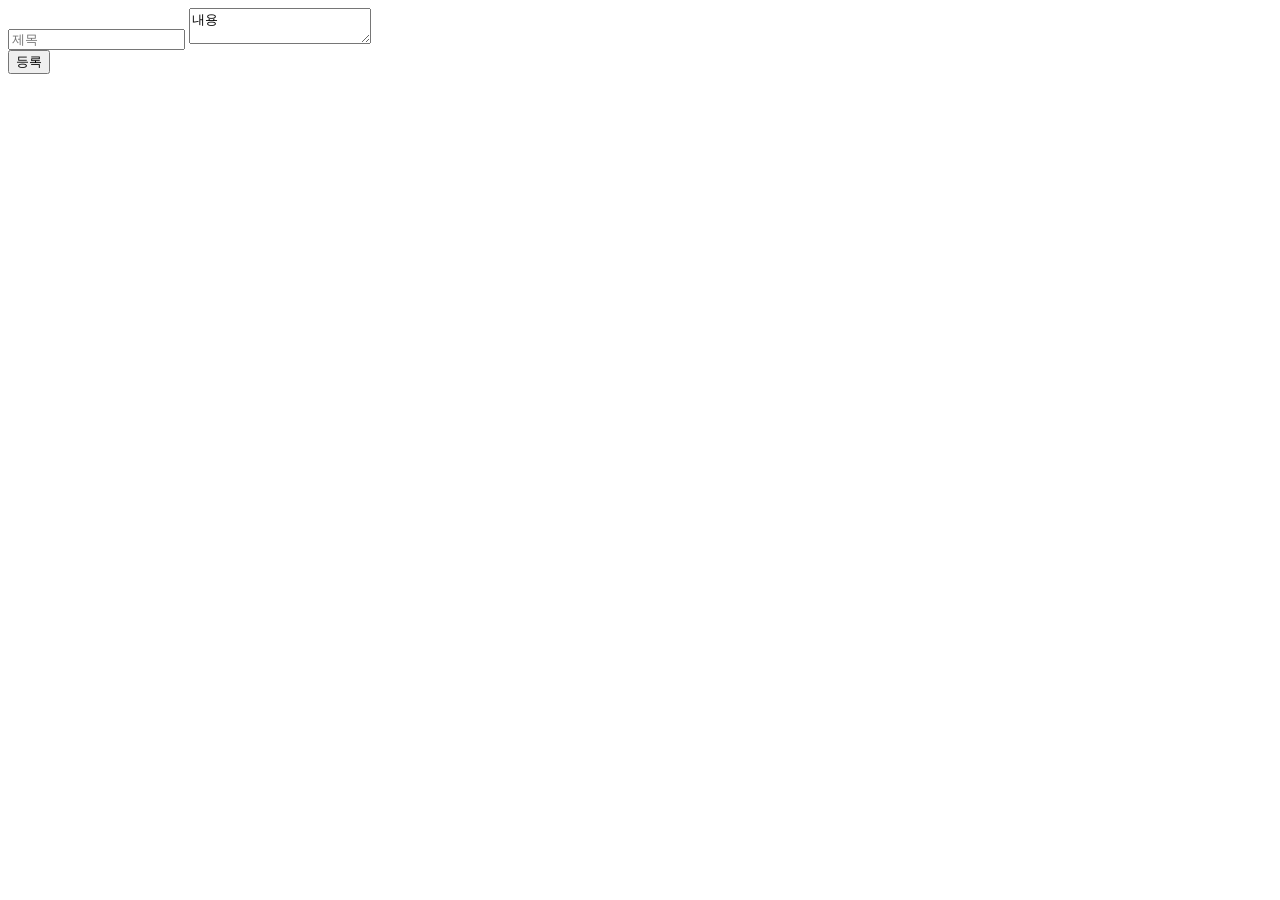
==== src/main/resources/templates/ideaboard/createForm.html @ 6dff16dc "게시판 등록 성공 - ajax 통신으로 게시판 등록" ====
<!DOCTYPE html>
<html xmlns:th="http://www.thymeleaf.org">
<head>
    <meta charset="UTF-8">
    <script src="https://code.jquery.com/jquery-3.6.4.js" integrity="sha256-a9jBBRygX1Bh5lt8GZjXDzyOB+bWve9EiO7tROUtj/E=" crossorigin="anonymous"></script>
    <meta name="viewport" content="width=device-width, initial-scale=1, shrinkto-fit=no">
    <!-- Bootstrap CSS -->
    <link rel="stylesheet" href="/css/bootstrap.min.css" integrity="sha384-ggOyR0iXCbMQv3Xipma34MD+dH/1fQ784/j6cY/iJTQUOhcWr7x9JvoRxT2MZw1T"  crossorigin="anonymous">
    <!-- Custom styles for this template -->
    <link href="/css/jumbotron-narrow.css" rel="stylesheet">
    <title>Title</title>
</head>
<body>
    <div>
        <form>
            <input type="text" name="title" id="title" placeholder="제목">
            <textarea id="content" name="content">내용</textarea>

        </form>
        <button type="button" id="btn-create">등록</button>
    </div>

</body>

<script src="/js/index.js">

</script>
<script>

    $('#btn-create').on('click', function(){
        alert("클릭")

        var data = {
            title : $('#title').val(),
            content : $('#content').val()
        };
        $.ajax({
            type : 'POST',
            url : "/api/ideaboard/post",
            dataType : "json",
            contentType : "application/json; charset=utf-8",
            data : JSON.stringify(data)

        }).done(function(){
            alert("등록성공");
            location='/';
        }).fail(function(error){
            alert(JSON.stringify(error));
        })
    });


</script>
</html>
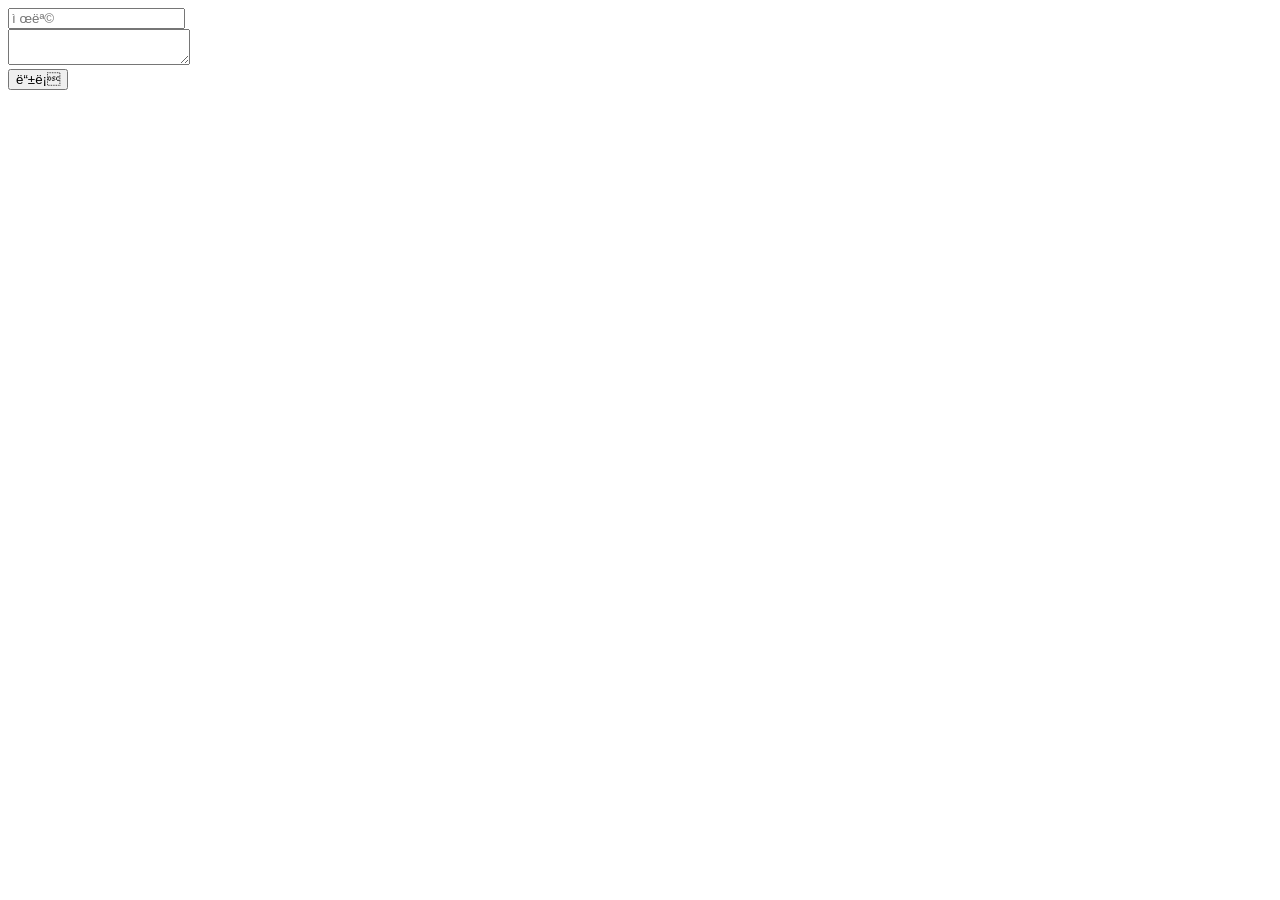
==== commit 0203dc62: "apicontroller 소스 정리, 화면 include 설정" ====
--- a/src/main/resources/templates/ideaboard/createForm.html
+++ b/src/main/resources/templates/ideaboard/createForm.html
@@ -1,25 +1,21 @@
 <!DOCTYPE html>
 <html xmlns:th="http://www.thymeleaf.org">
-<head>
-    <meta charset="UTF-8">
-    <script src="https://code.jquery.com/jquery-3.6.4.js" integrity="sha256-a9jBBRygX1Bh5lt8GZjXDzyOB+bWve9EiO7tROUtj/E=" crossorigin="anonymous"></script>
-    <meta name="viewport" content="width=device-width, initial-scale=1, shrinkto-fit=no">
-    <!-- Bootstrap CSS -->
-    <link rel="stylesheet" href="/css/bootstrap.min.css" integrity="sha384-ggOyR0iXCbMQv3Xipma34MD+dH/1fQ784/j6cY/iJTQUOhcWr7x9JvoRxT2MZw1T"  crossorigin="anonymous">
-    <!-- Custom styles for this template -->
-    <link href="/css/jumbotron-narrow.css" rel="stylesheet">
-    <title>Title</title>
-</head>
+<head th:replace="fragments/header :: header" />
 <body>
+<div class="container">
+    <div th:replace="fragments/bodyHeader :: bodyHeader"/>
     <div>
-        <form>
-            <input type="text" name="title" id="title" placeholder="제목">
-            <textarea id="content" name="content">내용</textarea>
 
-        </form>
-        <button type="button" id="btn-create">등록</button>
+        <div class="form-group">
+            <input class="form-control" type="text" name="title" id="title" placeholder="제목">
+        </div>
+        <div class="form-group">
+            <textarea class="form-control" id="content" name="content"></textarea>
+        </div>
+        <button type="button" id="btn-create" class="btn btn-primary">등록</button>
     </div>
-
+        <div th:replace="fragments/footer :: footer"/>
+</div>
 </body>
 
 <script src="/js/index.js">
